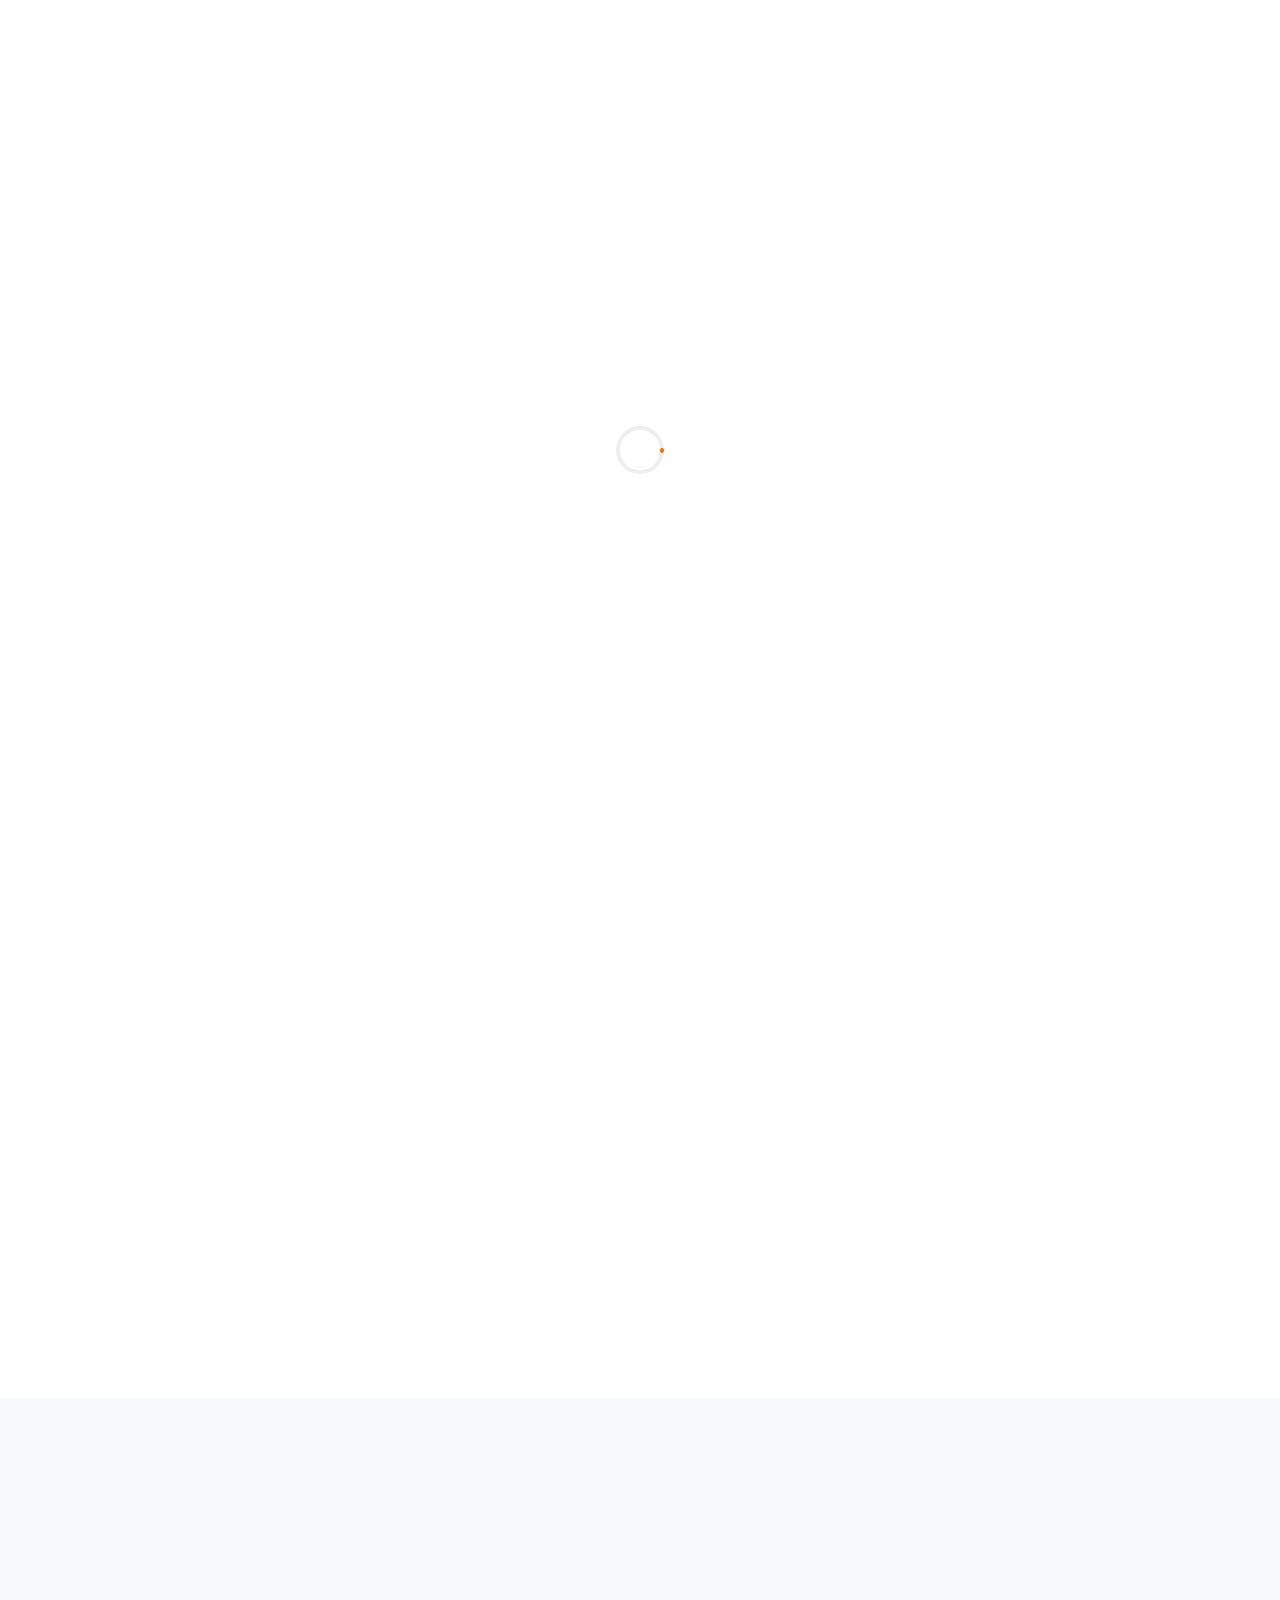
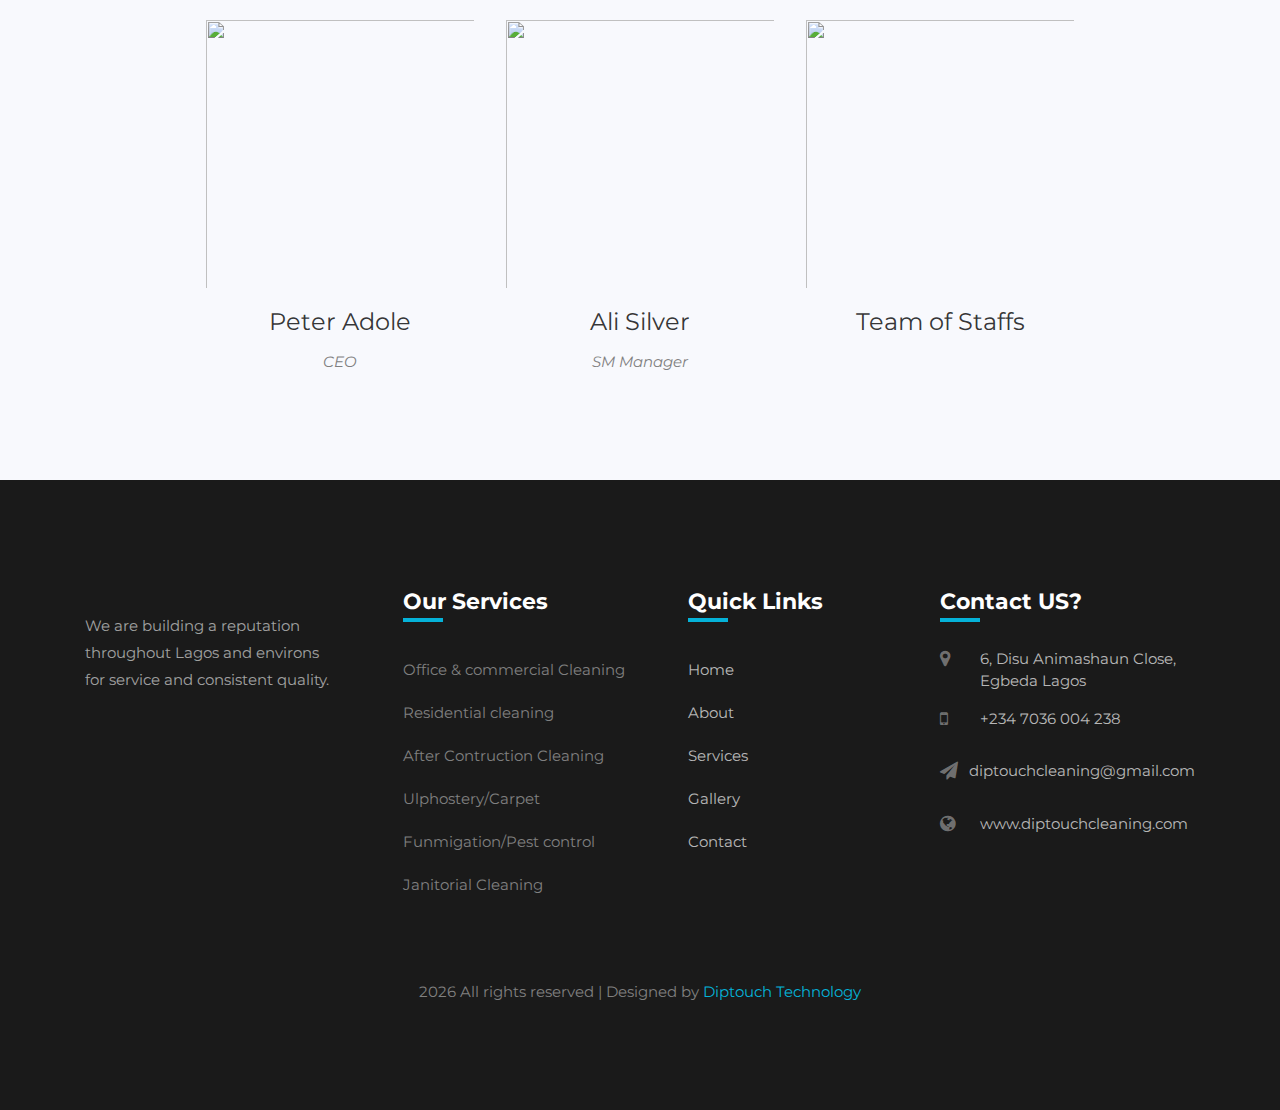
==== about.html @ 4af76fd3 "first commit" ====
<!DOCTYPE html>
<html lang="en">
  <head>
    <title>Pressure Washing - Free Bootstrap 4 Template by Colorlib</title>
    <meta charset="utf-8">
    <meta name="viewport" content="width=device-width, initial-scale=1, shrink-to-fit=no">
    
    <link href="https://fonts.googleapis.com/css?family=Montserrat:200,300,400,500,600,700,800&display=swap" rel="stylesheet">

    <link rel="stylesheet" href="https://stackpath.bootstrapcdn.com/font-awesome/4.7.0/css/font-awesome.min.css">
 
    <link rel="stylesheet" href="css/animate.css">
    
    <link rel="stylesheet" href="css/owl.carousel.min.css">
    <link rel="stylesheet" href="css/owl.theme.default.min.css">
    <link rel="stylesheet" href="css/magnific-popup.css">


    <link rel="stylesheet" href="css/bootstrap-datepicker.css">
    <link rel="stylesheet" href="css/jquery.timepicker.css">

    <link rel="stylesheet" href="css/flaticon.css">
    <link rel="stylesheet" href="css/style.css">
  </head>
  <body>

    <div class="wrap">
			<div class="container">
				<div class="row">
					<div class="col-md-6 d-flex align-items-center">
						<p class="mb-0 phone pl-md-2">
							<a href="#" class="mr-2"><span class="fa fa-phone mr-1"></span> +234 7036 004 238</a> 
						<a href="#"><span class="fa fa-paper-plane mr-1"></span> diptouchcleaning@gmail.com</a>
						</p>
					</div>
					<div class="col-md-6 d-flex justify-content-md-end">
						<div class="social-media">
			    		<p class="mb-0 d-flex">
			    			<a href="#" class="d-flex align-items-center justify-content-center"><span class="fa fa-facebook"><i class="sr-only">Facebook</i></span></a>
			    			<a href="#" class="d-flex align-items-center justify-content-center"><span class="fa fa-twitter"><i class="sr-only">Twitter</i></span></a>
			    			<a href="https://instagram.com/cleaning__call" class="d-flex align-items-center justify-content-center"><span class="fa fa-instagram"><i class="sr-only">Instagram</i></span></a>
			    		</p>
		        </div>
					</div>
				</div>
			</div>
		</div>
		<nav class="navbar navbar-expand-lg navbar-dark ftco_navbar bg-dark ftco-navbar-light" id="ftco-navbar">
	    <div class="container">
	    	<a class="navbar-brand" href="index.html"><img src="images/diptouch2.svg" alt=""></span></a>
	      <button class="navbar-toggler" type="button" data-toggle="collapse" data-target="#ftco-nav" aria-controls="ftco-nav" aria-expanded="false" aria-label="Toggle navigation">
	        <span class="fa fa-bars"></span> Menu
	      </button>
	      <div class="collapse navbar-collapse" id="ftco-nav">
	        <ul class="navbar-nav ml-auto">
	        	<li class="nav-item"><a href="index.html" class="nav-link">Home</a></li>
	        	<li class="nav-item active"><a href="about.html" class="nav-link">About</a></li>
	          <li class="nav-item"><a href="services.html" class="nav-link">Services</a></li>
	          <li class="nav-item"><a href="gallery.html" class="nav-link">Gallery</a></li>
	          <li class="nav-item"><a href="contact.html" class="nav-link">Contact</a></li>
	        </ul>
	      </div>
	    </div>
	  </nav>
    <!-- END nav -->
    <section class="hero-wrap hero-wrap-2" style="background-image: url('images/bg_2.jpg');" data-stellar-background-ratio="0.5">
      <div class="overlay"></div>
      <div class="container">
        <div class="row no-gutters slider-text align-items-end">
          <div class="col-md-9 ftco-animate pb-5">
          	<p class="breadcrumbs mb-2"><span class="mr-2"><a href="index.html">Home <i class="ion-ios-arrow-forward"></i></a></span> <span>About us <i class="ion-ios-arrow-forward"></i></span></p>
            <h1 class="mb-0 bread">About Us</h1>
          </div>
        </div>
      </div>
    </section>

<section>
  <div class="container">
    <div class="row justify-content-center pb-5 mb-3 mt-5">
      <div class="col-md-7 heading-section heading-section-black text-center ftco-animate">
        <h2>Who We Are</h2>
        <p>We are a cleaning company based in Lagos. Our services include the following: Deep cleaning, Standard cleaning, Detailing of already cleaned areas, Business Place cleaning, Move-in & Move-out Cleaning, Monthly / Weekly / Bi-weekly cleaning

          We clean beyond what the regular cleaning company out there would; this shouldn’t be a surprise because our supervisors will ensure that our well trained cleaners leave no spot untouched. We believe we are the best at what we do and are not afraid to be tested. </p>
      </div>
    </div>
  </div>
</section>
    


	<section class="ftco-section ftco-intro">
    	<div class="container">
    		<!-- <div class="row justify-content-center pb-5 mb-3">
          <div class="col-md-7 heading-section heading-section-black text-center ftco-animate">
            <h2>Our Core Values</h2>
          </div>
        </div> -->
    		<div class="row">
          <div class="col-md-4 d-flex align-self-stretch ftco-animate">
            <div class="d-block services">
              <div class="icon d-flex align-items-center justify-content-center">
            		
              </div>
              <div class="media-body">
                <h3 class="heading">Core Values</h3>
                <p>Our core values at Diptouch are Integrity, Professionalism, Innovation, Responsibility, Excellence, High level of productivity and Team work.</p>
                <!-- <a href="#" class="btn-custom d-flex align-items-center justify-content-center"><span class="fa fa-chevron-right"></span><i class="sr-only">Read more</i></a> -->
              </div>
            </div>      
          </div>
          <div class="col-md-4 d-flex align-self-stretch ftco-animate">
            <div class="d-block services">
              <div class="icon d-flex align-items-center justify-content-center">
            		
              </div>
              <div class="media-body">
                <h3 class="heading">Mission</h3>
                <p>Our mission is to positively impact the quality of life of customers we serve, people we employ, and future generations by using environmentally-friendly cleaning products</p>
                <!-- <a href="#" class="btn-custom d-flex align-items-center justify-content-center"><span class="fa fa-chevron-right"></span><i class="sr-only">Read more</i></a> -->
              </div>
            </div>    
          </div>
          <div class="col-md-4 d-flex align-self-stretch ftco-animate">
            <div class="d-block services">
              <div class="icon d-flex align-items-center justify-content-center">
            		
              </div>
              <div class="media-body">
                <h3 class="heading">Vision</h3>
                <p>We want to be recognized by our clients, employees and the industry as the leading provider of contract cleaning services for janitorial and commercial facilities.</p>
                <!-- <a href="#" class="btn-custom d-flex align-items-center justify-content-center"><span class="fa fa-chevron-right"></span><i class="sr-only">Read more</i></a> -->
              </div>
            </div>      
          </div>

          <!-- <div class="col-md-3 d-flex align-self-stretch ftco-animate">
            <div class="d-block services">
              <div class="icon d-flex align-items-center justify-content-center">
            		
              </div>
              <div class="media-body">
                <h3 class="heading">Team Work</h3>
                <p>Far far away, behind the word mountains, far from the countries.</p>
                <a href="#" class="btn-custom d-flex align-items-center justify-content-center"><span class="fa fa-chevron-right"></span><i class="sr-only">Read more</i></a>
              </div>
            </div>      
          </div>
          <div class="col-md-3 d-flex align-self-stretch ftco-animate">
            <div class="d-block services">
              <div class="icon d-flex align-items-center justify-content-center">
            		
              </div>
              <div class="media-body">
                <h3 class="heading">Reliability</h3>
                <p>Far far away, behind the word mountains, far from the countries.</p>
                <a href="#" class="btn-custom d-flex align-items-center justify-content-center"><span class="fa fa-chevron-right"></span><i class="sr-only">Read more</i></a>
              </div>
            </div>    
          </div>
          <div class="col-md-3 d-flex align-self-stretch ftco-animate">
            <div class="d-block services">
              <div class="icon d-flex align-items-center justify-content-center">
            		
              </div>
              <div class="media-body">
                <h3 class="heading">Responsibility</h3>
                <p>Far far away, behind the word mountains, far from the countries.</p>
                <a href="#" class="btn-custom d-flex align-items-center justify-content-center"><span class="fa fa-chevron-right"></span><i class="sr-only">Read more</i></a>
              </div>
            </div>      
          </div>
          <div class="col-md-3 d-flex align-self-stretch ftco-animate">
            <div class="d-block services">
              <div class="icon d-flex align-items-center justify-content-center">
            		
              </div>
              <div class="media-body">
                <h3 class="heading">Innovation</h3>
                <p>Far far away, behind the word mountains, far from the countries.</p>
                <a href="#" class="btn-custom d-flex align-items-center justify-content-center"><span class="fa fa-chevron-right"></span><i class="sr-only">Read more</i></a>
              </div>
            </div>      
          </div>
          <div class="col-md-3 d-flex align-self-stretch ftco-animate">
            <div class="d-block services">
              <div class="icon d-flex align-items-center justify-content-center">
            		
              </div>
              <div class="media-body">
                <h3 class="heading">Productivity</h3>
                <p>Far far away, behind the word mountains, far from the countries.</p>
                <a href="#" class="btn-custom d-flex align-items-center justify-content-center"><span class="fa fa-chevron-right"></span><i class="sr-only">Read more</i></a>
              </div>
            </div>       -->
          </div>
        </div>
    	</div>
    </section>

    <!-- <section class="ftco-section ftco-no-pt ftco-no-pb">
    	<div class="container">
    		<div class="row d-flex no-gutters">
				
			<div class="col-md-5 d-flex">
				<div class="img d-flex align-self-stretch align-items-center  justify-content-center justify-content-md-center mb-5 mb-sm-0" style="background-image:url(images/cleaning__call_20220725_214352_0.jpg);">
				</div>
			</div>
    			<div class="col-md-7 pl-md-5 py-md-5">
    				<div class="heading-section pt-md-5">
	            <h2 class="mb-4">Why Choose Us?</h2>
    				</div>
					
    				<div class="row">
	    				<div class="col-md-6 services-2  d-flex">
	    					<div class="icon d-flex align-items-center justify-content-center"><span class="flaticon-technical"></span></div>
	    					<div class="text pl-3">
	    						<h4>Creativity</h4>
	    						<p>Our desire to create beautiful and top notch designs and decoration is one of our deepest yarnings.</p>
	    					</div>
	    				</div>
	    				<div class="col-md-6 services-2 w-100 d-flex">
	    					<div class="icon d-flex align-items-center justify-content-center"><span class="flaticon-consult"></span></div>
	    					<div class="text pl-3">
	    						<h4>Quality &amp; Reliable Service</h4>
	    						<p>We provide timely, and top-notch service to our customers and making sure their 
									needs are met in the manner that reflects positively on the company. </p>
	    					</div>
	    				</div>

						
	    				<div class="col-md-6 services-2 w-100 d-flex">
	    					<div class="icon d-flex align-items-center justify-content-center"><span class="flaticon-winner"></span></div>
	    					<div class="text pl-3">
	    						<h4>Experienced &amp; Professional Staff</h4>
	    						<p>We are a team of down-to-earth decorators who is interested in making our client happy.</p>
	    					</div>
	    				</div>
	    				<div class="col-md-6 services-2 w-100 d-flex">
	    					<div class="icon d-flex align-items-center justify-content-center"><span class="flaticon-technical"></span></div>
	    					<div class="text pl-3">
	    						<h4>Our Attitude</h4>
	    						<p>We are a team of down-to-earth decorators who is interested in making our client happy.</p>
	    					</div>
	    				</div>
	    			</div>
	        </div>

        </div>
    	</div>
    </section> -->


	<section class="ftco-section bg-light">	 
		<div class="container">
			<div class="row justify-content-center pb-5">
				<div class="col-md-7 heading-section text-center ftco-animate">
				  <h2>Meet Our Team</h2>
				</div>
			  </div>

    <div id="myteam">
      <div class="grid_3" id="myteam">
        <div class="block2">
          <div class="maxheight">
            <img src="images/peteradole.jpg" alt="" class="img_inner">
            <div class="color2"><h4>Peter Adole</h4></div>
            <em class="italic">CEO</em>
          </div>
        </div>
      </div>
      <div class="grid_3">
        <div class="block2">
          <div class="maxheight">
            <img src="images/peteradole.jpg" alt="" class="img_inner">
            <div class="color2"><h4>Ali Silver</h4></div>
            <em class="italic">SM Manager</em>
          </div>
        </div>
      </div>
      <div class="grid_3">
        <div class="block2">
          <div class="maxheight">
            <img src="images/cleaning__call_20220725_214413_1.jpg" alt="" class="img_inner">
            <div class="color2"><h4>Team of Staffs</h4></div>

          </div>
        </div>
      </div>
    </div>
       
      </div>
    </div>
  </section>


  <!-- <section class="ftco-section">
		<div class="container-fluid px-md-4">
			
			<div class="row">
				
	  <div class="col-md-3 ftco-animate">
		<div class="work mb-4 img d-flex align-items-end" style="background-image: url(images/cleaning__call_20220716_154636_0.jpg);">
			<a href="images/Project0.png" class="icon image-popup d-flex justify-content-center align-items-center">
						<span class="fa fa-expand"></span>
					</a>
			<div class="desc w-100 px-4">
			  <div class="text w-100 mb-3">
				  
			  </div>
		  </div>
		</div>
	  </div>
	  <div class="col-md-3 ftco-animate">
		<div class="work mb-4 img d-flex align-items-end" style="background-image: url(images/cleaning__call_20220707_193549_0.jpg);">
			<a href="images/Project2.png" class="icon image-popup d-flex justify-content-center align-items-center">
						<span class="fa fa-expand"></span>
					</a>
			<div class="desc w-100 px-4">
			  <div class="text w-100 mb-3">
				  
			  </div>
		  </div>
		</div>
	  </div>

	  <div class="col-md-3 ftco-animate">
		<div class="work mb-4 img d-flex align-items-end" style="background-image: url(images/cleaning__call_20220716_154146_0.jpg);">
			<a href="images/Project1.png" class="icon image-popup d-flex justify-content-center align-items-center">
						<span class="fa fa-expand"></span>
					</a>
			<div class="desc w-100 px-4">
			  <div class="text w-100 mb-3">
				  
			  </div>
		  </div>
		</div>
	  </div>
	  <div class="col-md-3 ftco-animate">
		<div class="work mb-4 img d-flex align-items-end" style="background-image: url(images/cleaning__call_20220716_163651_0.jpg);">
			<a href="images/Project4.png" class="icon image-popup d-flex justify-content-center align-items-center">
						<span class="fa fa-expand"></span>
					</a>
			<div class="desc w-100 px-4">
			  <div class="text w-100 mb-3">
				  
			  </div>
		  </div>
		</div>
	  </div>
	</div>
		</div>
	</section> -->


		

    <!-- footer -->

  <footer class="footer">
    <div class="container">
      <div class="row">
        <div class="col-md-6 col-lg-3 mb-4 mb-md-0">
          <img src="images/DIptouch5.svg" alt="">
          <p>We are building a reputation throughout Lagos and environs for service and consistent quality.</p>
    </div>
  
    <div class="col-md-6 col-lg-3 pl-lg-5 mb-4 mb-md-0">
      <h2 class="footer-heading">Our Services</h2>
      <ul class="list-unstyled">
        <li class="py-2 d-block">Office & commercial Cleaning</li>
        <li class="py-2 d-block">Residential cleaning</li>
        <li class="py-2 d-block">After Contruction Cleaning</li>
        <li class="py-2 d-block">Ulphostery/Carpet</li>
        <li class="py-2 d-block">Funmigation/Pest control</li>
        <li class="py-2 d-block">Janitorial Cleaning</li>
    
     
  </ul>
    </div>
      
        <div class="col-md-6 col-lg-3 pl-lg-5 mb-4 mb-md-0">
          <h2 class="footer-heading">Quick Links</h2>
          <ul class="list-unstyled">
      <li><a href="index.html" class="py-2 d-block">Home</a></li>
      <li><a href="about.html" class="py-2 d-block">About</a></li>
      <li><a href="services.html" class="py-2 d-block">Services</a></li>
      <li><a href="gallery.html" class="py-2 d-block">Gallery</a></li>
      <li><a href="contact.html" class="py-2 d-block">Contact</a></li>
    </ul>
    </div>
    <div class="col-md-6 col-lg-3 mb-4 mb-md-0">
          <h2 class="footer-heading">Contact US?</h2>
    <div class="block-23 mb-3">
      <ul>
        <li><span class="icon fa fa-map-marker"></span><span class="text">6, Disu Animashaun Close, Egbeda Lagos</span></li>
        <li><a href="#"><span class="icon fa fa-mobile"></span><span class="text">+234 7036 004 238 </span></a></li>
        <li><a href="#"><span class="icon fa fa-send"></span><span class="text"> diptouchcleaning@gmail.com</span></a></li>
        <li><a href="#"><span class="icon fa fa-globe"></span><span class="text"> www.diptouchcleaning.com</span></a></li>
      </ul>
    </div>
  
    <ul class="ftco-footer-social p-0">
      <li class="ftco-animate"><a href="#" data-toggle="tooltip" data-placement="top" title="Twitter"><span class="fa fa-twitter"></span></a></li>
      <li class="ftco-animate"><a href="#" data-toggle="tooltip" data-placement="top" title="Facebook"><span class="fa fa-facebook"></span></a></li>
      <li class="ftco-animate"><a href="https://instagram.com/cleaning__call" data-toggle="tooltip" data-placement="top" title="Instagram"><span class="fa fa-instagram"></span></a></li>
      </ul>
    </div>
      </div>
      <div class="row mt-5">
    <div class="col-md-12 text-center">
  
    <script>document.write(new Date().getFullYear());</script> All rights reserved | Designed by <a href="#" target="_blank">Diptouch Technology</a>
  
    </div>
  </div>
    </div>
  </footer>
  
  <!-- footer end -->
  
  
    
  

  <!-- loader -->
  <div id="ftco-loader" class="show fullscreen"><svg class="circular" width="48px" height="48px"><circle class="path-bg" cx="24" cy="24" r="22" fill="none" stroke-width="4" stroke="#eeeeee"/><circle class="path" cx="24" cy="24" r="22" fill="none" stroke-width="4" stroke-miterlimit="10" stroke="#F96D00"/></svg></div>


  <script src="js/jquery.min.js"></script>
  <script src="js/jquery-migrate-3.0.1.min.js"></script>
  <script src="js/popper.min.js"></script>
  <script src="js/bootstrap.min.js"></script>
  <script src="js/jquery.easing.1.3.js"></script>
  <script src="js/jquery.waypoints.min.js"></script>
  <script src="js/jquery.stellar.min.js"></script>
  <script src="js/jquery.animateNumber.min.js"></script>
  <script src="js/bootstrap-datepicker.js"></script>
  <script src="js/jquery.timepicker.min.js"></script>
  <script src="js/owl.carousel.min.js"></script>
  <script src="js/jquery.magnific-popup.min.js"></script>
  <script src="js/scrollax.min.js"></script>
  <script src="https://maps.googleapis.com/maps/api/js?key=AIzaSyBVWaKrjvy3MaE7SQ74_uJiULgl1JY0H2s&sensor=false"></script>
  <script src="js/google-map.js"></script>
  <script src="js/main.js"></script>
    
  </body>
</html>
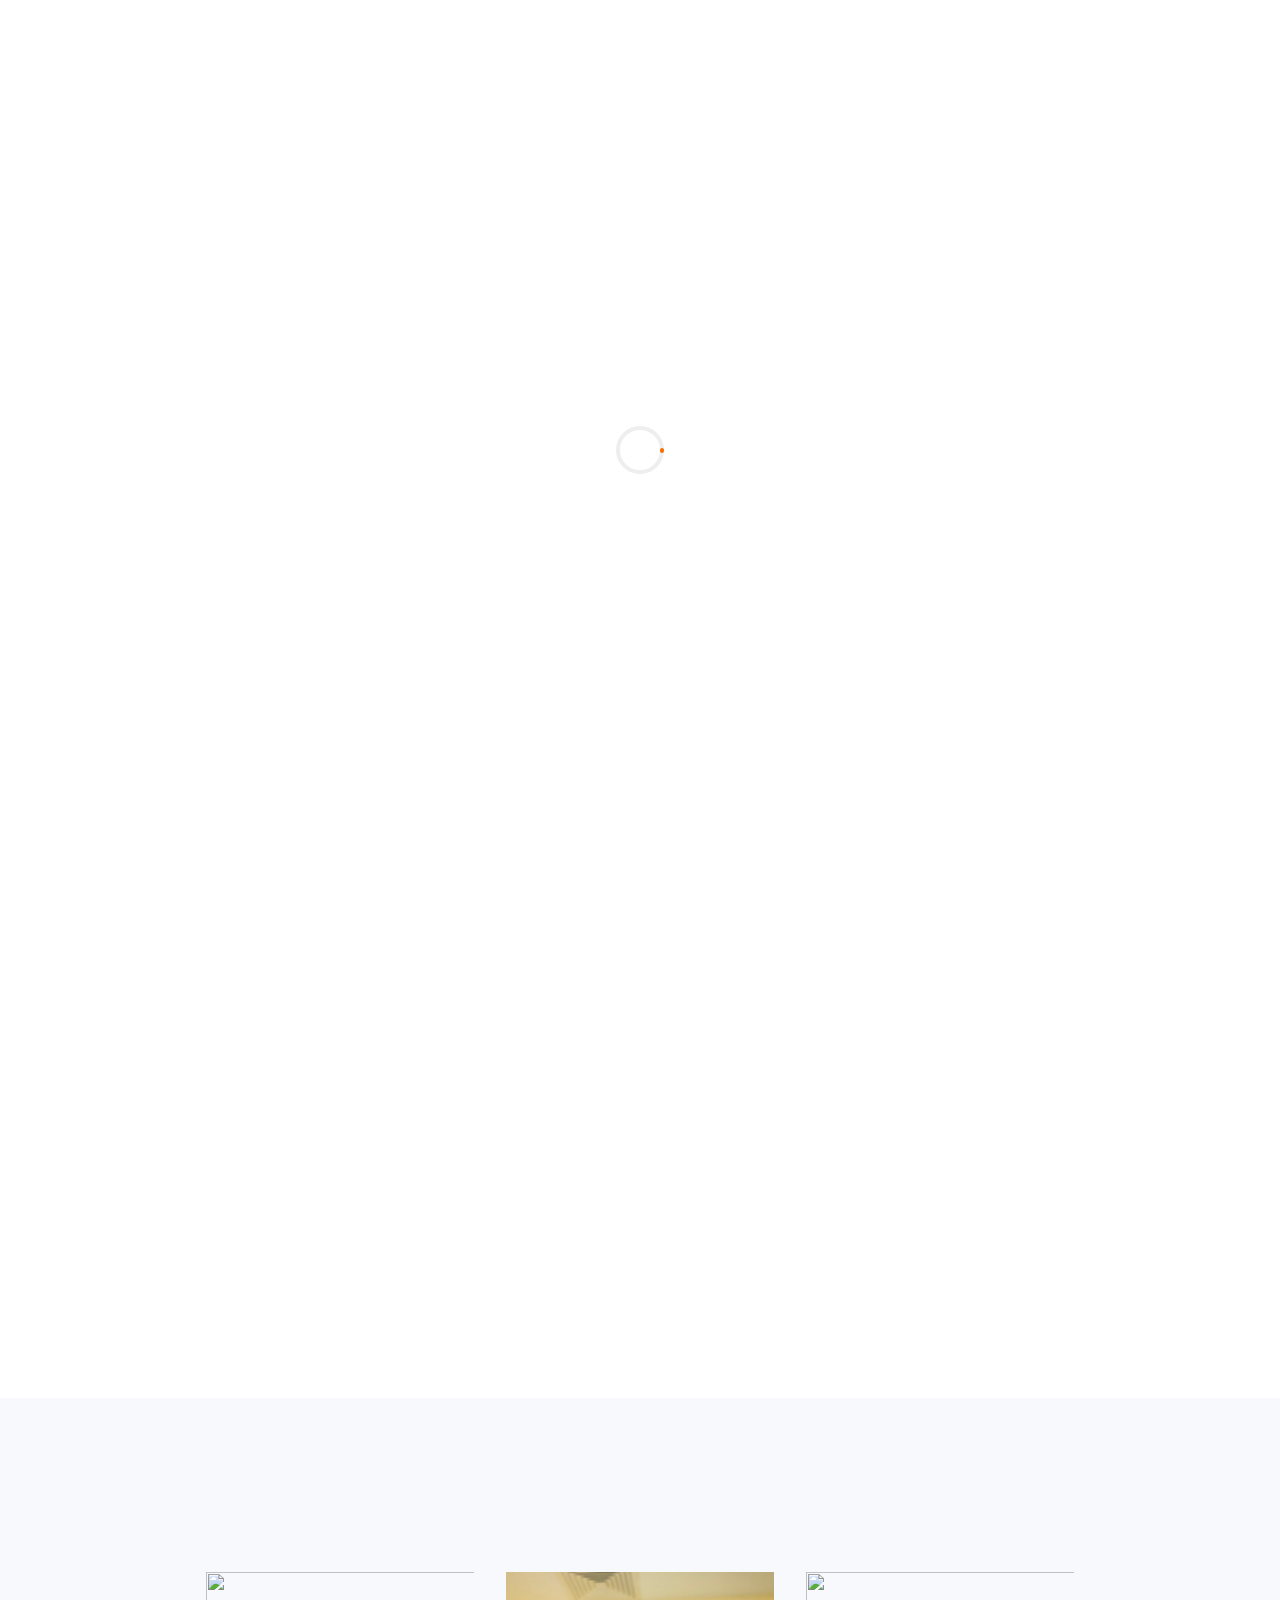
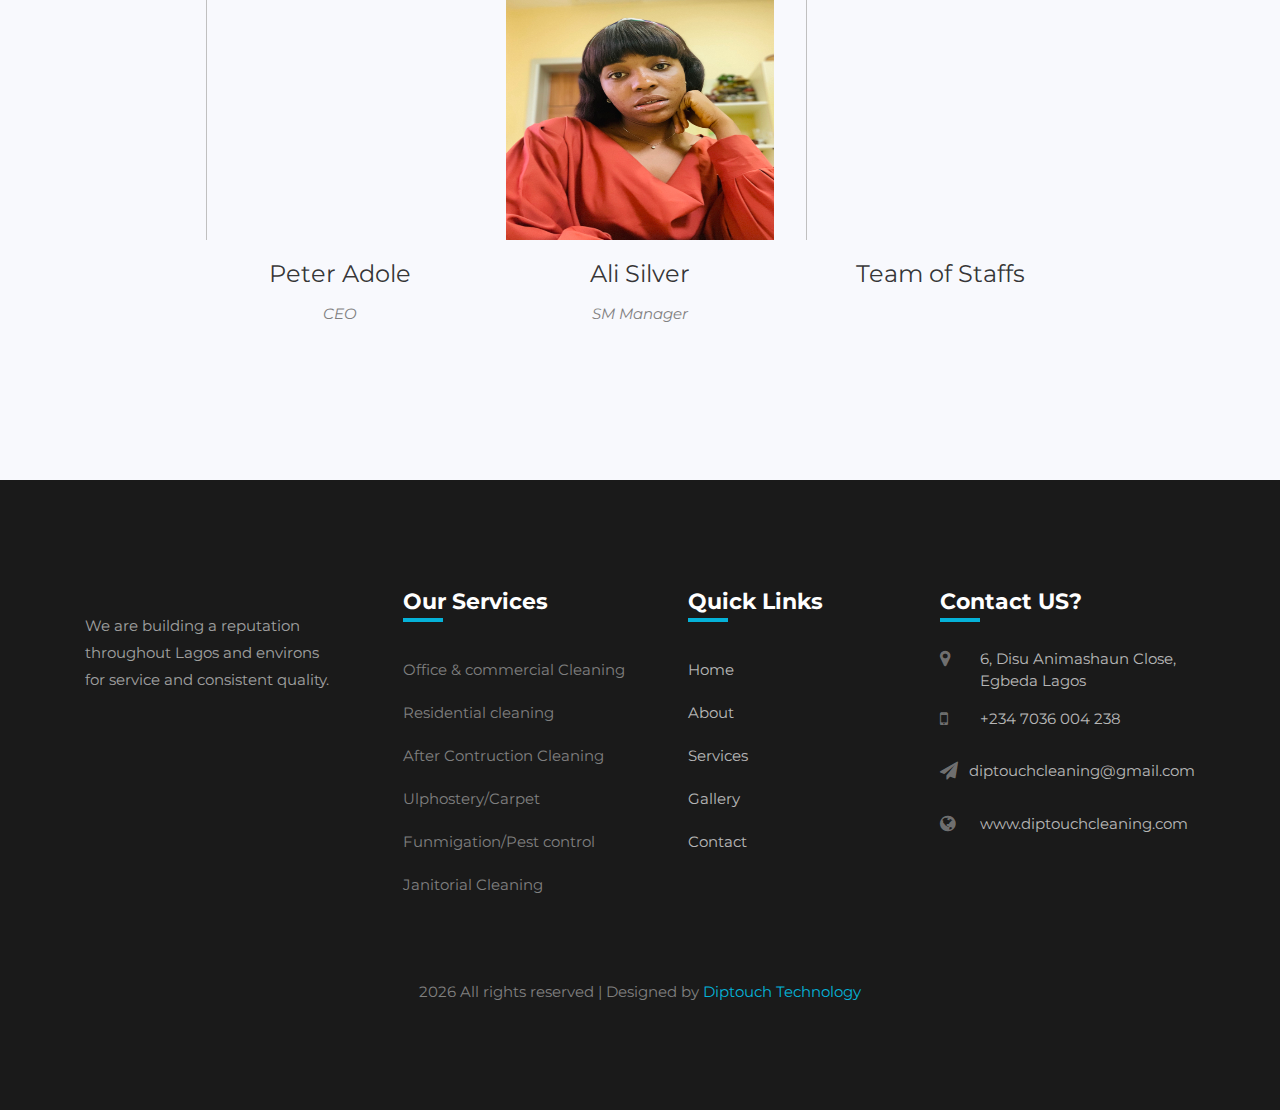
==== commit 6303011f: "9th commit" ====
--- a/about.html
+++ b/about.html
@@ -1,7 +1,7 @@
 <!DOCTYPE html>
 <html lang="en">
   <head>
-    <title>Pressure Washing - Free Bootstrap 4 Template by Colorlib</title>
+    <title>Diptouch Cleaning Seervices</title>
     <meta charset="utf-8">
     <meta name="viewport" content="width=device-width, initial-scale=1, shrink-to-fit=no">
     
@@ -100,9 +100,9 @@
     		<div class="row">
           <div class="col-md-4 d-flex align-self-stretch ftco-animate">
             <div class="d-block services">
-              <div class="icon d-flex align-items-center justify-content-center">
-            		
-              </div>
+              <!-- <div class="icon d-flex align-items-center justify-content-center">
+            		
+              </div> -->
               <div class="media-body">
                 <h3 class="heading">Core Values</h3>
                 <p>Our core values at Diptouch are Integrity, Professionalism, Innovation, Responsibility, Excellence, High level of productivity and Team work.</p>
@@ -258,10 +258,10 @@
 				<div class="col-md-7 heading-section text-center ftco-animate">
 				  <h2>Meet Our Team</h2>
 				</div>
-			  </div>
-
-    <div id="myteam">
-      <div class="grid_3" id="myteam">
+			  
+
+    <div class="my-team1" id="myteam">
+      <div class="grid_3">
         <div class="block2">
           <div class="maxheight">
             <img src="images/peteradole.jpg" alt="" class="img_inner">
@@ -273,7 +273,7 @@
       <div class="grid_3">
         <div class="block2">
           <div class="maxheight">
-            <img src="images/peteradole.jpg" alt="" class="img_inner">
+            <img src="images/sm-manager3.jpg" alt="" class="img_inner">
             <div class="color2"><h4>Ali Silver</h4></div>
             <em class="italic">SM Manager</em>
           </div>
@@ -397,7 +397,7 @@
         <li><span class="icon fa fa-map-marker"></span><span class="text">6, Disu Animashaun Close, Egbeda Lagos</span></li>
         <li><a href="#"><span class="icon fa fa-mobile"></span><span class="text">+234 7036 004 238 </span></a></li>
         <li><a href="#"><span class="icon fa fa-send"></span><span class="text"> diptouchcleaning@gmail.com</span></a></li>
-        <li><a href="#"><span class="icon fa fa-globe"></span><span class="text"> www.diptouchcleaning.com</span></a></li>
+        <li><a href="https://diptouchcleaning.github.io/site/"><span class="icon fa fa-globe"></span><span class="text"> www.diptouchcleaning.com</span></a></li>
       </ul>
     </div>
   
